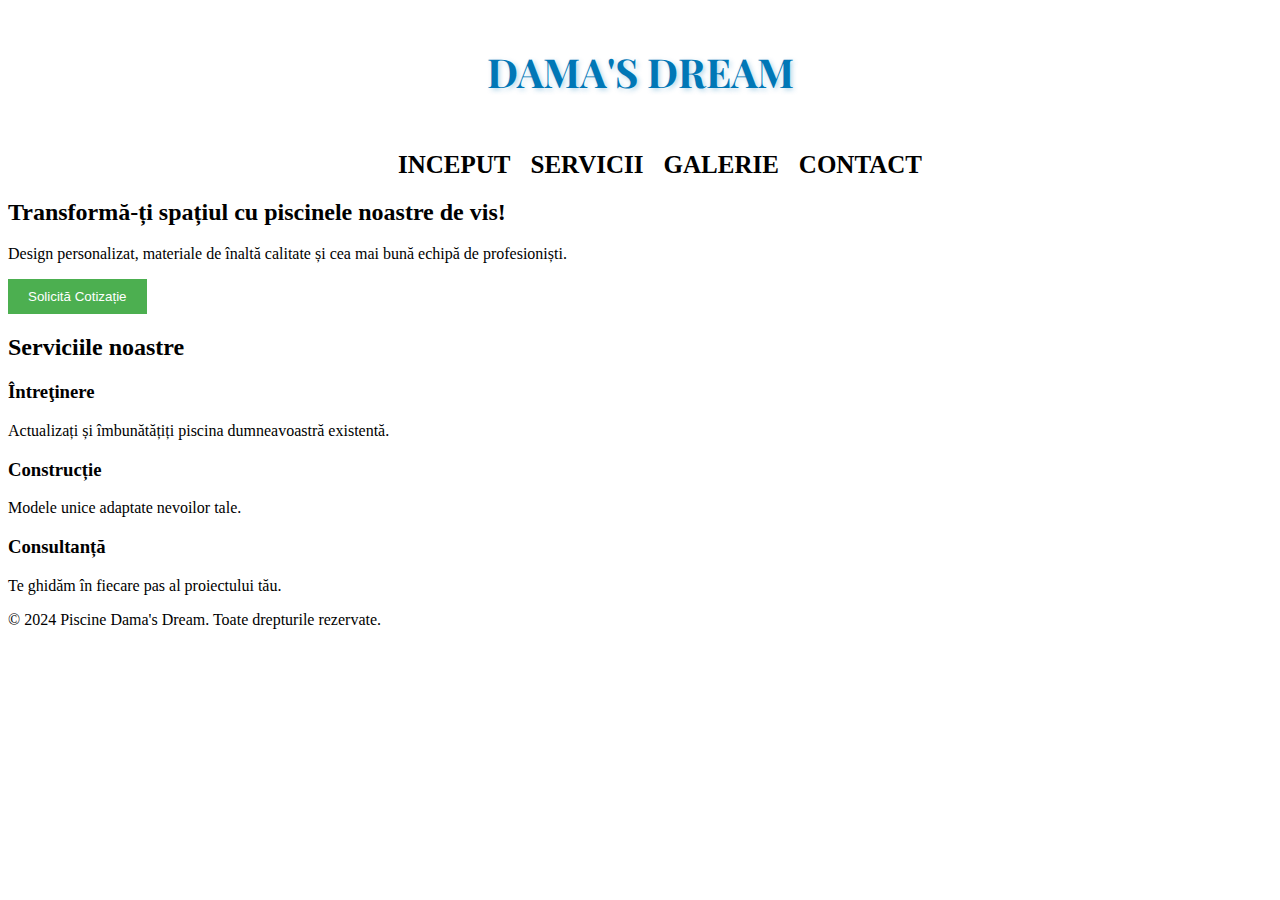
==== index.html @ 037e12af "Add files via upload" ====
<!DOCTYPE html>
<html lang="ro">
<head>
    <link href="https://fonts.googleapis.com/css2?family=Lobster&display=swap" rel="stylesheet">
    <meta charset="UTF-8">
    <meta name="viewport" content="width=device-width, initial-scale=1.0">
    <title>Dama dreams</title>
    <link rel="stylesheet" href="style.css">
    <script src="https://cdn.emailjs.com/dist/email.min.js"></script>
</head>
<body>
    <header>
        <div class="header-container"
            <img src="images/logopaginaweb.png" alt="Logo de la empresa" class="logoEmpresa">
            <h1>Dama's Dream</h1>
        </div>
        <nav>
            <ul>
                <div class="servicios">
                    <div><a href="#">Inceput</a>
                    </div>
                    <div>
                    <a href="#">Servicii</a>
                    </div>
                    <div>
                    <a href="#">Galerie</a>
                    </div>
                    <div>
                    <a href="#">Contact</a>
                    </div>

                </div>
            </ul>
        </nav>
    </header>
    
    <main>
        <section class="hero">
            <h2>Transformă-ți spațiul cu piscinele noastre de vis!</h2>
            <p>Design personalizat, materiale de înaltă calitate și cea mai bună echipă de profesioniști.</p>
            <button id="solicitar-cotizare" class="btn">Solicită Cotizație</button>
        </section>
        
        <section class="services">
            <h2>Serviciile noastre</h2>
            <div class="service-cards">
                <div class="card">
                    <h3>Întreţinere</h3>
                    <p>Actualizați și îmbunătățiți piscina dumneavoastră existentă.</p>
                </div>
                <div class="card">
                    <h3>Construcție</h3>
                    <p>Modele unice adaptate nevoilor tale.</p>
                </div>
                <div class="card">
                    <h3>Consultanță</h3>
                    <p>Te ghidăm în fiecare pas al proiectului tău.</p>
                </div>
            </div>
        </section>

        <!-- Fereastra Modală cu tabel -->
        <div id="cotizare-modal" class="modal">
            <div class="modal-content">
                <span class="close">&times;</span>
                <h4>Informații Cotizație</h4>
                <form id="cotizare-form">
                    <label for="Nume">Nume:</label>
                    <input type="text" id="Nume" name="Nume" required>
                    
                    <label for="Telefon">Telefon:</label>
                    <input type="text" id="Telefon" name="Telefon" required>
                    
                    <label for="Email">Email:</label>
                    <input type="Email" id="Email" name="Email" required>
                    
                    <button type="submit">Trimite Cotizație</button>
                </form>
            </div>
        </div>
    </main>
    
    <footer>
        <p>&copy; 2024 Piscine Dama's Dream. Toate drepturile rezervate.</p>
    </footer>

    <script src="script.js"></script>
</body>
</html>
---- style.css ----
/* Stiluri pentru fereastra modală */
@import url('https://fonts.googleapis.com/css2?family=Playfair+Display:wght@400;700&family=Poppins:wght@300;700&display=swap');
 
h4 {
    text-align: center;
    font: size 40px;
}
.servicios {
    display: flex;
    gap: 20px;
    justify-content: center;
    background-color: #ffffff;
    font-size: 25px;
    text-transform: uppercase;
}
.servicios a {
    text-decoration: none;
    color:black;
    font-weight: bold;
    transition: 0.3s;
}
.servicios a:hover{
    text-decoration: underline;
    color: blue;
}
.modal {
    display: none; /* Ascunde modalul pe default */
    position: fixed;
    z-index: 1;
    left: 0;
    top: 0;
    width: 100%;
    height: 100%;
    overflow: auto;
    background-color: rgba(0, 0, 0, 0.4); /* Fundal transparent */
}

.modal-content {
    background-color: white;
    margin: 15% auto;
    padding: 20px;
    border: 1px solid #888;
    width: 60%; /* Lățime a modalului */
    border-radius: 20px;
}

.close {
    color: #aaa;
    float: right;
    font-size: 28px;
    font-weight: bold;
}

.close:hover,
.close:focus {
    color: black;
    text-decoration: none;
    cursor: pointer;
}

table {
    width: 100%;
    border-collapse: collapse;
    margin-bottom: 20px;
}

table, th, td {
    border: 1px solid black;
}

th, td {
    padding: 10px;
    text-align: left;
}

button {
    padding: 10px 20px;
    background-color: #4CAF50;
    color: white;
    border: none;
    cursor: pointer;
}

button:hover {
    background-color: #45a049;
}
.header-container {
    display: flex;
    align-items: center;
    justify-content: center;
    gap: 15px;
    padding: 10px 20px; 
}
.logoEmpresa { 
    width: 60px;
    height: auto;
}
h1 {
    color: #0077b6;
    font-weight: 700;
    text-shadow: 2px 2px 5px rgba(0, 119, 182, 0.3);
    font-size: 40px;
    font-family: 'Playfair Display', serif;
    text-transform: uppercase;
}
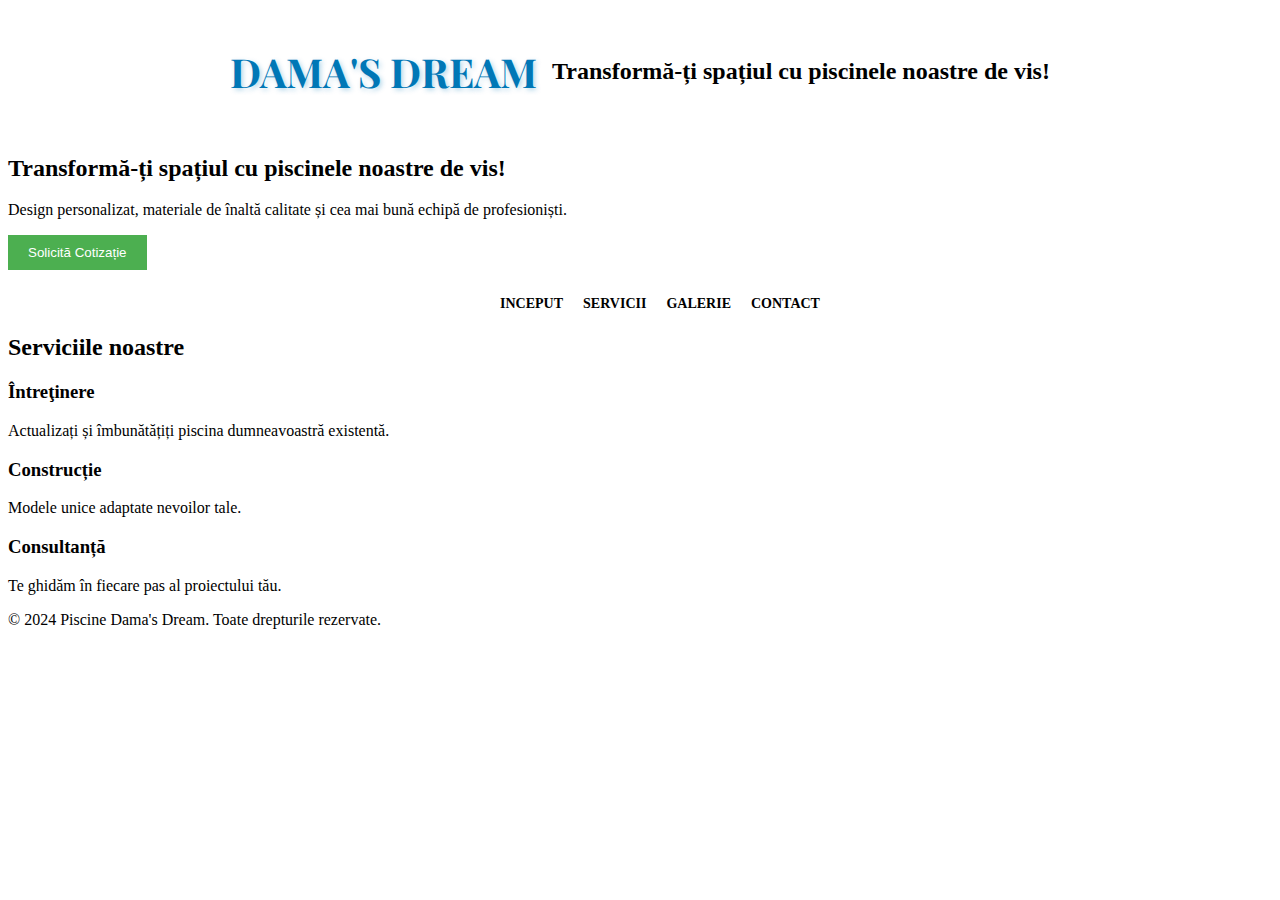
==== commit cc615579: "Add files via upload" ====
--- a/index.html
+++ b/index.html
@@ -4,7 +4,7 @@
     <link href="https://fonts.googleapis.com/css2?family=Lobster&display=swap" rel="stylesheet">
     <meta charset="UTF-8">
     <meta name="viewport" content="width=device-width, initial-scale=1.0">
-    <title>Dama dreams</title>
+    <title>Dama's dream</title>
     <link rel="stylesheet" href="style.css">
     <script src="https://cdn.emailjs.com/dist/email.min.js"></script>
 </head>
@@ -13,7 +13,19 @@
         <div class="header-container"
             <img src="images/logopaginaweb.png" alt="Logo de la empresa" class="logoEmpresa">
             <h1>Dama's Dream</h1>
+            <section class="hero">
+              <h2>Transformă-ți spațiul cu piscinele noastre de vis!</h2>
+            </section>  
         </div>
+        
+    </header>
+    
+    <main>
+        <section class="hero">
+            <h2>Transformă-ți spațiul cu piscinele noastre de vis!</h2>
+            <p>Design personalizat, materiale de înaltă calitate și cea mai bună echipă de profesioniști.</p>
+            <button id="solicitar-cotizare" class="btn">Solicită Cotizație</button>
+        </section>
         <nav>
             <ul>
                 <div class="servicios">
@@ -32,14 +44,6 @@
                 </div>
             </ul>
         </nav>
-    </header>
-    
-    <main>
-        <section class="hero">
-            <h2>Transformă-ți spațiul cu piscinele noastre de vis!</h2>
-            <p>Design personalizat, materiale de înaltă calitate și cea mai bună echipă de profesioniști.</p>
-            <button id="solicitar-cotizare" class="btn">Solicită Cotizație</button>
-        </section>
         
         <section class="services">
             <h2>Serviciile noastre</h2>
--- a/style.css
+++ b/style.css
@@ -102,4 +102,7 @@
     font-size: 40px;
     font-family: 'Playfair Display', serif;
     text-transform: uppercase;
-}+}
+nav a {
+    font-size: 14px;
+}
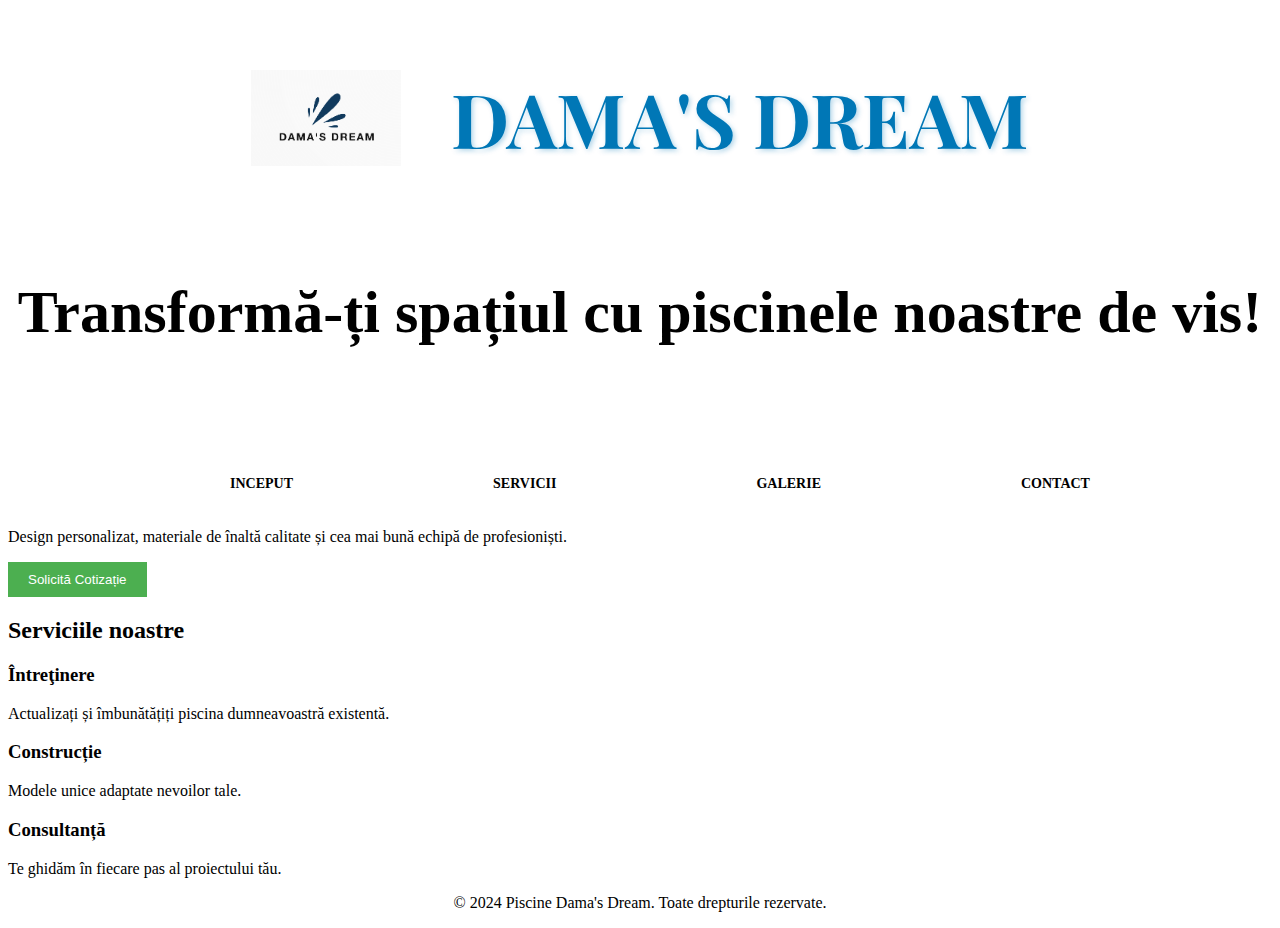
==== commit 6cf25f23: "Add files via upload" ====
--- a/index.html
+++ b/index.html
@@ -8,31 +8,22 @@
     <link rel="stylesheet" href="style.css">
     <script src="https://cdn.emailjs.com/dist/email.min.js"></script>
 </head>
-<body>
+<body background="kcbjfk.png"><!--Debo poner una imagen para que se vea de fondo-->
     <header>
-        <div class="header-container"
-            <img src="images/logopaginaweb.png" alt="Logo de la empresa" class="logoEmpresa">
-            <h1>Dama's Dream</h1>
-            <section class="hero">
-              <h2>Transformă-ți spațiul cu piscinele noastre de vis!</h2>
-            </section>  
+        <div class="header-container">
+            <img src="images/logopaginaweb.png" alt="Logo de la empresa" class="logoEmpresa" >
+            <h1>Dama's Dream</h1> 
         </div>
-        
-    </header>
-    
-    <main>
-        <section class="hero">
+        <section id="fraseInicio">
             <h2>Transformă-ți spațiul cu piscinele noastre de vis!</h2>
-            <p>Design personalizat, materiale de înaltă calitate și cea mai bună echipă de profesioniști.</p>
-            <button id="solicitar-cotizare" class="btn">Solicită Cotizație</button>
-        </section>
+            </section> 
         <nav>
             <ul>
                 <div class="servicios">
-                    <div><a href="#">Inceput</a>
+                    <div><a href="https://daavidd09.github.io/piscine-romania/">Inceput</a>
                     </div>
                     <div>
-                    <a href="#">Servicii</a>
+                    <a href="file:///C:/pagina%20web/servicios/servicios.html">Servicii</a>
                     </div>
                     <div>
                     <a href="#">Galerie</a>
@@ -45,6 +36,13 @@
             </ul>
         </nav>
         
+    </header>
+    
+    <main>
+        <section class="hero">
+            <p>Design personalizat, materiale de înaltă calitate și cea mai bună echipă de profesioniști.</p>
+            <button id="solicitar-cotizare" class="btn">Solicită Cotizație</button>
+        </section>
         <section class="services">
             <h2>Serviciile noastre</h2>
             <div class="service-cards">
@@ -85,7 +83,9 @@
     </main>
     
     <footer>
-        <p>&copy; 2024 Piscine Dama's Dream. Toate drepturile rezervate.</p>
+        <div id="PieDePagina";
+             <p>&copy; 2024 Piscine Dama's Dream. Toate drepturile rezervate.</p>
+        </div>
     </footer>
 
     <script src="script.js"></script>
--- a/style.css
+++ b/style.css
@@ -1,27 +1,35 @@
 /* Stiluri pentru fereastra modală */
 @import url('https://fonts.googleapis.com/css2?family=Playfair+Display:wght@400;700&family=Poppins:wght@300;700&display=swap');
  
+#fraseInicio {
+text-align: center;
+color: black;
+font-size: 40px;
+}
 h4 {
     text-align: center;
     font: size 40px;
 }
+#PieDePagina{
+    text-align: center;
+}
 .servicios {
     display: flex;
-    gap: 20px;
+    gap: 200px;
     justify-content: center;
     background-color: #ffffff;
-    font-size: 25px;
+    font-size: 100px;
     text-transform: uppercase;
 }
 .servicios a {
     text-decoration: none;
     color:black;
     font-weight: bold;
-    transition: 0.3s;
+    transition: 0.15s;
 }
 .servicios a:hover{
     text-decoration: underline;
-    color: blue;
+    color: rgb(0, 17, 255);
 }
 .modal {
     display: none; /* Ascunde modalul pe default */
@@ -88,18 +96,18 @@
     display: flex;
     align-items: center;
     justify-content: center;
-    gap: 15px;
+    gap: 50px;
     padding: 10px 20px; 
 }
 .logoEmpresa { 
-    width: 60px;
+    width: 150px;
     height: auto;
 }
 h1 {
     color: #0077b6;
     font-weight: 700;
     text-shadow: 2px 2px 5px rgba(0, 119, 182, 0.3);
-    font-size: 40px;
+    font-size: 75px;
     font-family: 'Playfair Display', serif;
     text-transform: uppercase;
 }
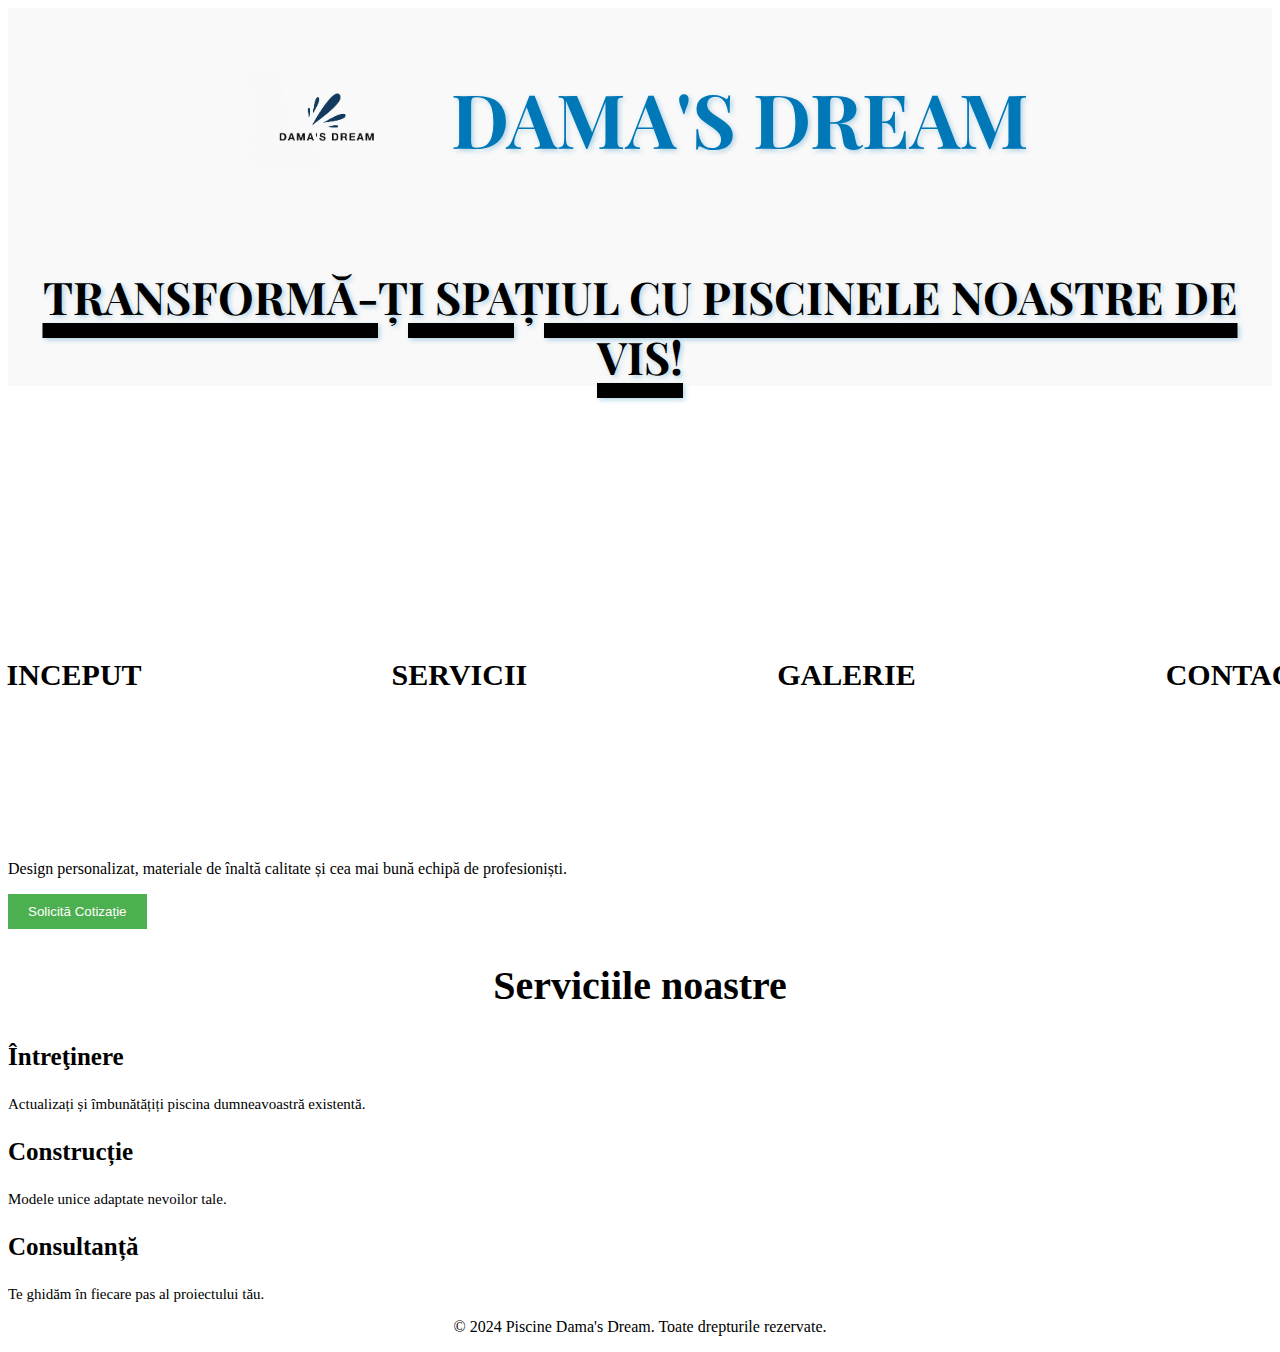
==== commit 5e84fcaf: "Add files via upload" ====
--- a/index.html
+++ b/index.html
@@ -10,29 +10,34 @@
 </head>
 <body background="kcbjfk.png"><!--Debo poner una imagen para que se vea de fondo-->
     <header>
-        <div class="header-container">
-            <img src="images/logopaginaweb.png" alt="Logo de la empresa" class="logoEmpresa" >
-            <h1>Dama's Dream</h1> 
-        </div>
-        <section id="fraseInicio">
-            <h2>Transformă-ți spațiul cu piscinele noastre de vis!</h2>
-            </section> 
+        <div class="fondoheader">
+            <div class="header-container">
+                <img src="images/logopaginaweb.png" alt="Logo de la empresa" class="logoEmpresa" >
+                <h1>Dama's Dream</h1> 
+            </div>
+            <section id="FraseInicio">
+                <h2>Transformă-ți spațiul cu piscinele noastre de vis!</h2>
+            </section>
+        </div> 
         <nav>
             <ul>
-                <div class="servicios">
-                    <div><a href="https://daavidd09.github.io/piscine-romania/">Inceput</a>
+                
+                    <div class="servicios">
+                        <h2>
+                        <a href="https://daavidd09.github.io/piscine-romania/">Inceput</a>
+                        </h2>
+                        <h2>
+                        <a href="file:///C:/pagina%20web/servicios/servicios.html">Servicii</a>
+                        </h2>
+                        <h2>
+                        <a href="#">Galerie</a>
+                        </h2>
+                        <h2>
+                        <a href="#">Contact</a>
+                        </h2>
+
                     </div>
-                    <div>
-                    <a href="file:///C:/pagina%20web/servicios/servicios.html">Servicii</a>
-                    </div>
-                    <div>
-                    <a href="#">Galerie</a>
-                    </div>
-                    <div>
-                    <a href="#">Contact</a>
-                    </div>
-
-                </div>
+                
             </ul>
         </nav>
         
--- a/style.css
+++ b/style.css
@@ -1,10 +1,32 @@
 /* Stiluri pentru fereastra modală */
 @import url('https://fonts.googleapis.com/css2?family=Playfair+Display:wght@400;700&family=Poppins:wght@300;700&display=swap');
- 
-#fraseInicio {
+
+.services h2{
+    text-align: center;
+    font-size: 40px;
+}
+.card p {
+    font-size: 15px;
+}
+.fondoheader {
+    background-color:rgb(249, 249, 249);
+}
+.service-cards h3 {
+    text-align: left;
+    font-size: 25px;
+}
+#FraseInicio {
+margin-bottom: 0px;
+padding: 0px;
+text-decoration-line: underline;
+text-decoration-thickness: 15px;
+font-weight: 450px;
+text-shadow: 2px 2px 5px rgba(0, 119, 182, 0.3);
+font-family: 'Playfair Display', serif;
+text-transform: uppercase;
 text-align: center;
 color: black;
-font-size: 40px;
+font-size: 30px;
 }
 h4 {
     text-align: center;
@@ -15,13 +37,18 @@
 }
 .servicios {
     display: flex;
-    gap: 200px;
+    padding: 0px;
+    align-items:flex-start;
+    flex-direction: row;
+    min-height: 0px;
+    gap: 250px;
     justify-content: center;
     background-color: #ffffff;
     font-size: 100px;
     text-transform: uppercase;
 }
 .servicios a {
+    font-size: 30px;
     text-decoration: none;
     color:black;
     font-weight: bold;
@@ -92,6 +119,7 @@
 button:hover {
     background-color: #45a049;
 }
+
 .header-container {
     display: flex;
     align-items: center;
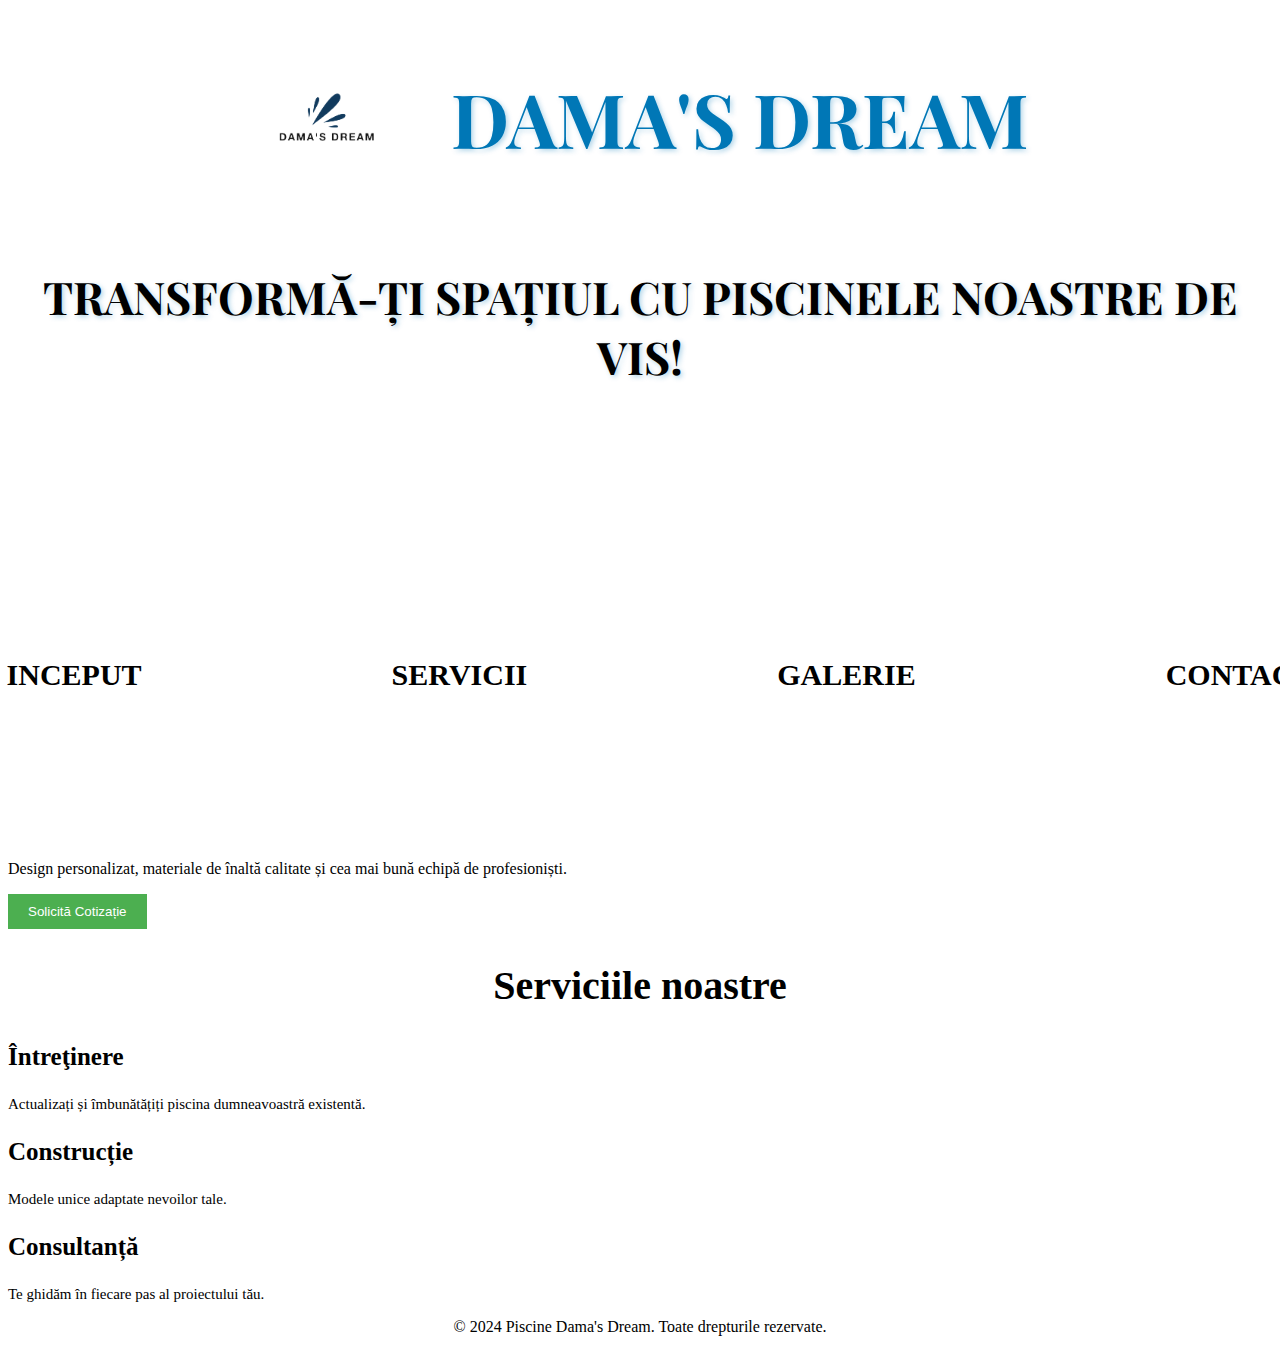
==== commit eb42d77a: "Add files via upload" ====
--- a/index.html
+++ b/index.html
@@ -8,11 +8,11 @@
     <link rel="stylesheet" href="style.css">
     <script src="https://cdn.emailjs.com/dist/email.min.js"></script>
 </head>
-<body background="kcbjfk.png"><!--Debo poner una imagen para que se vea de fondo-->
+<body background="images/IMG_20200527_172753.jpg"><!--Debo poner una imagen para que se vea de fondo-->
     <header>
         <div class="fondoheader">
             <div class="header-container">
-                <img src="images/logopaginaweb.png" alt="Logo de la empresa" class="logoEmpresa" >
+                <img src="images/logopaginawebsinfondo.png" alt="Logo de la empresa" class="logoEmpresa" >
                 <h1>Dama's Dream</h1> 
             </div>
             <section id="FraseInicio">
--- a/style.css
+++ b/style.css
@@ -8,18 +8,16 @@
 .card p {
     font-size: 15px;
 }
-.fondoheader {
-    background-color:rgb(249, 249, 249);
-}
 .service-cards h3 {
     text-align: left;
     font-size: 25px;
 }
+.nav{
+    margin-top: 0px;
+    padding-top: 0px;
+}
 #FraseInicio {
 margin-bottom: 0px;
-padding: 0px;
-text-decoration-line: underline;
-text-decoration-thickness: 15px;
 font-weight: 450px;
 text-shadow: 2px 2px 5px rgba(0, 119, 182, 0.3);
 font-family: 'Playfair Display', serif;
@@ -43,7 +41,6 @@
     min-height: 0px;
     gap: 250px;
     justify-content: center;
-    background-color: #ffffff;
     font-size: 100px;
     text-transform: uppercase;
 }
@@ -142,3 +139,6 @@
 nav a {
     font-size: 14px;
 }
+body {
+background-size: auto 1298px;
+}
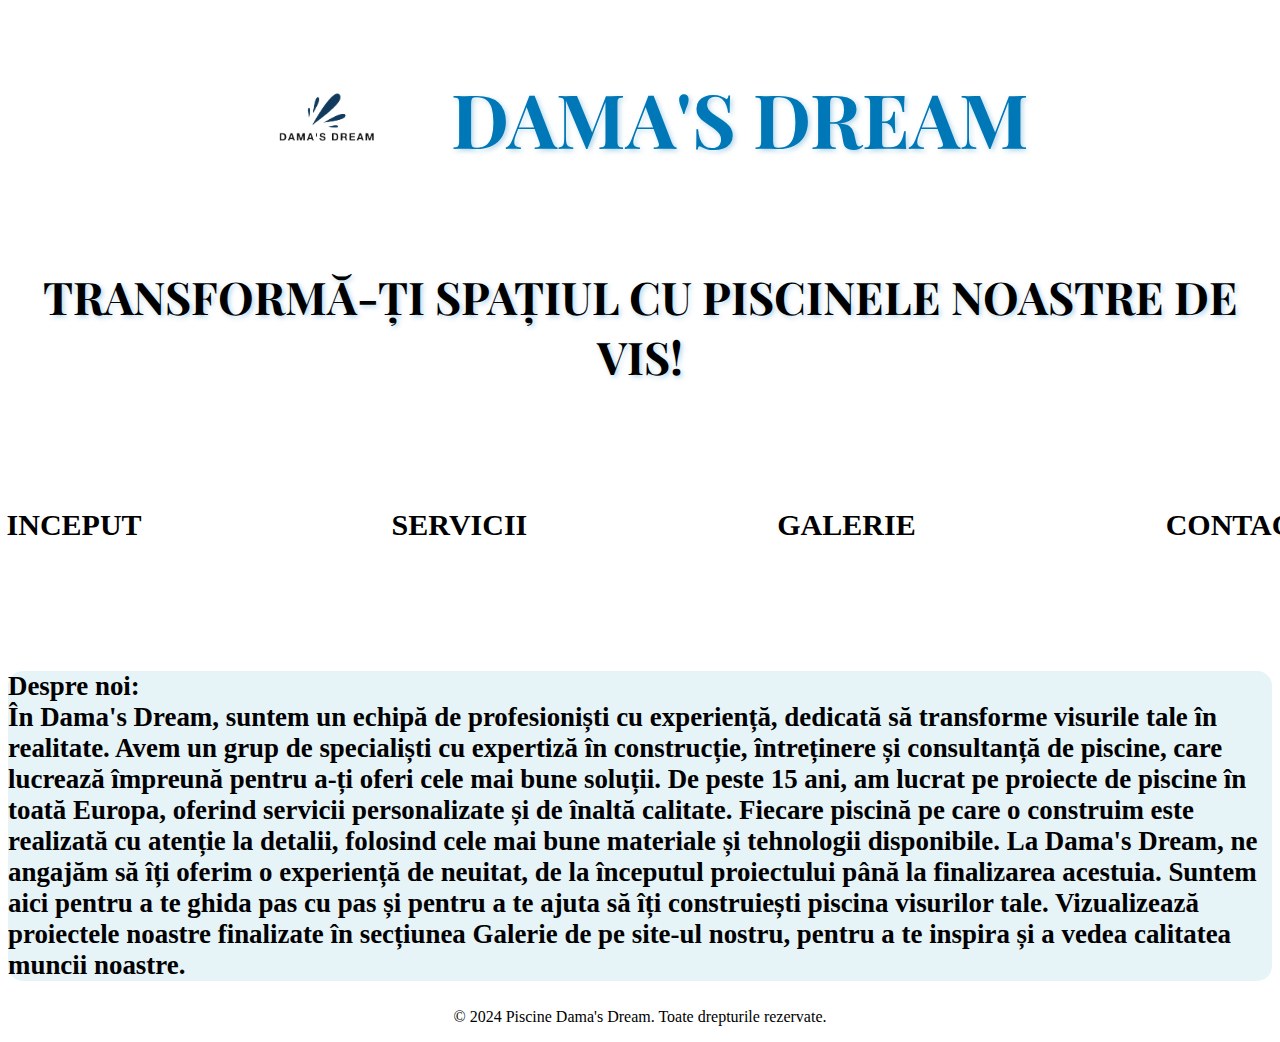
==== commit 52e02c18: "Add files via upload" ====
--- a/index.html
+++ b/index.html
@@ -1,6 +1,7 @@
 <!DOCTYPE html>
 <html lang="ro">
 <head>
+    <meta name="google-adsense-account" content="ca-pub-5428860858289526">
     <link href="https://fonts.googleapis.com/css2?family=Lobster&display=swap" rel="stylesheet">
     <meta charset="UTF-8">
     <meta name="viewport" content="width=device-width, initial-scale=1.0">
@@ -37,58 +38,23 @@
                         </h2>
 
                     </div>
-                
             </ul>
         </nav>
         
     </header>
-    
+    <div id="contenido">
+        <h3>Despre noi:<br>În Dama's Dream, suntem un echipă de profesioniști cu experiență, dedicată să transforme visurile tale în realitate. Avem un grup de specialiști cu expertiză în construcție, întreținere și consultanță de piscine, care lucrează împreună pentru a-ți oferi cele mai bune soluții.
+            De peste 15 ani, am lucrat pe proiecte de piscine în toată Europa, oferind servicii personalizate și de înaltă calitate. Fiecare piscină pe care o construim este realizată cu atenție la detalii, folosind cele mai bune materiale și tehnologii disponibile.
+            La Dama's Dream, ne angajăm să îți oferim o experiență de neuitat, de la începutul proiectului până la finalizarea acestuia. Suntem aici pentru a te ghida pas cu pas și pentru a te ajuta să îți construiești piscina visurilor tale.
+            Vizualizează proiectele noastre finalizate în secțiunea Galerie de pe site-ul nostru, pentru a te inspira și a vedea calitatea muncii noastre.</h3>
+    </div>
+    </div>
     <main>
-        <section class="hero">
-            <p>Design personalizat, materiale de înaltă calitate și cea mai bună echipă de profesioniști.</p>
-            <button id="solicitar-cotizare" class="btn">Solicită Cotizație</button>
-        </section>
-        <section class="services">
-            <h2>Serviciile noastre</h2>
-            <div class="service-cards">
-                <div class="card">
-                    <h3>Întreţinere</h3>
-                    <p>Actualizați și îmbunătățiți piscina dumneavoastră existentă.</p>
-                </div>
-                <div class="card">
-                    <h3>Construcție</h3>
-                    <p>Modele unice adaptate nevoilor tale.</p>
-                </div>
-                <div class="card">
-                    <h3>Consultanță</h3>
-                    <p>Te ghidăm în fiecare pas al proiectului tău.</p>
-                </div>
-            </div>
-        </section>
-
-        <!-- Fereastra Modală cu tabel -->
-        <div id="cotizare-modal" class="modal">
-            <div class="modal-content">
-                <span class="close">&times;</span>
-                <h4>Informații Cotizație</h4>
-                <form id="cotizare-form">
-                    <label for="Nume">Nume:</label>
-                    <input type="text" id="Nume" name="Nume" required>
-                    
-                    <label for="Telefon">Telefon:</label>
-                    <input type="text" id="Telefon" name="Telefon" required>
-                    
-                    <label for="Email">Email:</label>
-                    <input type="Email" id="Email" name="Email" required>
-                    
-                    <button type="submit">Trimite Cotizație</button>
-                </form>
-            </div>
-        </div>
+       
     </main>
     
     <footer>
-        <div id="PieDePagina";
+        <div id="PieDePagina">
              <p>&copy; 2024 Piscine Dama's Dream. Toate drepturile rezervate.</p>
         </div>
     </footer>
--- a/style.css
+++ b/style.css
@@ -4,13 +4,6 @@
 .services h2{
     text-align: center;
     font-size: 40px;
-}
-.card p {
-    font-size: 15px;
-}
-.service-cards h3 {
-    text-align: left;
-    font-size: 25px;
 }
 .nav{
     margin-top: 0px;
@@ -43,6 +36,7 @@
     justify-content: center;
     font-size: 100px;
     text-transform: uppercase;
+    margin-top: -150px;
 }
 .servicios a {
     font-size: 30px;
@@ -111,8 +105,13 @@
     color: white;
     border: none;
     cursor: pointer;
+
 }
-
+.contenedor-boton {
+    display: flex;
+    justify-content: center;  /* Centra el botón horizontalmente */
+    align-items: center;      /* Centra el botón verticalmente */
+}
 button:hover {
     background-color: #45a049;
 }
@@ -142,3 +141,34 @@
 body {
 background-size: auto 1298px;
 }
+#solicitar-buget {
+    border-radius: 50px;
+    
+}
+button {
+    justify-content: center;
+    align-items: center;
+}
+.service-cards {
+    display: grid;
+    grid-template-columns: 1fr 1fr; /* Dos columnas iguales */
+    grid-template-rows: auto auto; /* Dos filas */
+    gap: 5px; /* Espacio entre los bloques */
+    align-items: center; /* Centra verticalmente */
+    text-align: center; /* Centra el texto */
+    padding: 15px;
+}
+.card p {
+text-align:center ;
+font-size: 15px;
+}
+.card h3 {
+    text-align: center;
+    font-size: 25px;
+}
+#contenido {
+    font-size: 23px;
+    margin-top: -50px;
+    background-color: rgba(173, 216, 230, 0.3);
+    border-radius: 15px;
+}
